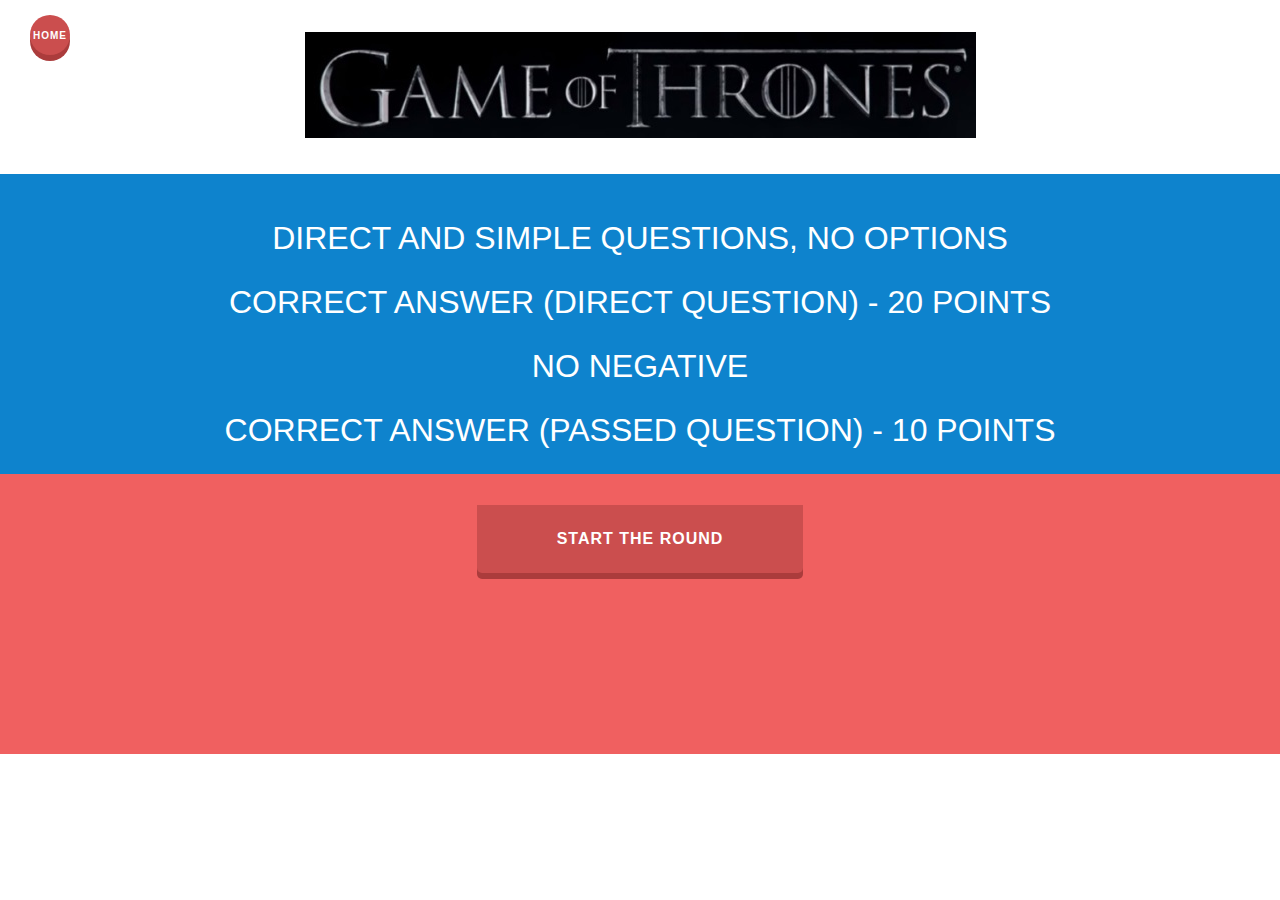
==== season1.html @ 9fb12e99 "Full APP" ====
<!DOCTYPE html>
<html>
	<head>

 <script type = "text/javascript"  src = "js/jquery-1.12.4.js"></script>
		<link rel="stylesheet" type="text/css" href="css/default.css" />
		<link rel="stylesheet" type="text/css" href="css/component.css" />
    <script src="js/index.js"></script>

	</head>
	<body>
		<div class="container">
			<header>
				<p><img src="images/GoT.jpg"></img> <button class="btn btn-2 btn-2i" style="position: absolute;top: 0;left: 0;" id="home">HOME</button> </p>
      </header>

      <section class="color-1" style="height:300px">
        <p id="question" class="question" style="font-size:2em; margin-top:-10px; text-transform: uppercase; line-height:200%"> DIRECT AND SIMPLE QUESTIONS, NO OPTIONS <br> CORRECT ANSWER (DIRECT QUESTION) - 20 POINTS <br> NO NEGATIVE <br> CORRECT ANSWER (PASSED QUESTION) - 10 POINTS </p>
      </section>
	<section class="color-2" style="height:280px">
    <button class="btn btn-2 btn-2b" id="start-round">Start the Round</button>
    <button class="btn btn-2 btn-2b" id="next-ques" style="display:none">Next Question</button>

  </section>

</div>
	</body>
</html>
---- css/default.css ----
*, *:after, *:before { -webkit-box-sizing: border-box; -moz-box-sizing: border-box; box-sizing: border-box; }
body, html { font-size: 100%; padding: 0; margin: 0; height: 100%;}



body {
	font-family: 'Lato', Calibri, Arial, sans-serif;
	color: #89867e;
	background: #fff;
}

a {
	color: #888;
	text-decoration: none;
}
/* Header Style */
.main,
.container > header {
	margin: 0 auto;
	padding: 1em;
}

.container > header {
	text-align: center;
}

.container > header h1 {
	font-size: 2.625em;
	line-height: 1.3;
	margin: 0;
	font-weight: 300;
}

.container > header span {
	display: block;
	font-size: 60%;
	opacity: 0.5;
	padding: 0 0 0.6em 0.1em;
}


.container {
	height: 100%;
	position: relative;
}

.container > section {
	margin: 0 auto;
	padding: 1em 2em;
	text-align: center;
	color: #fff;
}

.container > section p {
	position: relative;
	margin: 0;
	padding: 0.8em;
	z-index: 1;
}

.container > section p.question {
	font-size: 8.4em;
}

.color-2 {
	background: #f06060;
	height: 330px;
}
.color-1 {
	background: #0e83cd;
}
---- css/component.css ----
.btn {
	border: none;
	font-family: inherit;
	font-size: inherit;
	color: inherit;
	background: none;
	cursor: pointer;
	padding: 25px 80px;
	display: inline-block;
	margin: 15px 30px;
	text-transform: uppercase;
	letter-spacing: 1px;
	font-weight: 700;
	outline: none;
	position: relative;
	-webkit-transition: all 0.3s;
	-moz-transition: all 0.3s;
	transition: all 0.3s;
}

.btn:after {
	content: '';
	position: absolute;
	z-index: -1;
	-webkit-transition: all 0.3s;
	-moz-transition: all 0.3s;
	transition: all 0.3s;
}

/* Pseudo elements for icons */
.btn:before,
 {
	font-family: 'icomoon';
	speak: none;
	font-style: normal;
	font-weight: normal;
	font-variant: normal;
	text-transform: none;
	line-height: 1;
	position: relative;
	-webkit-font-smoothing: antialiased;
}

/* Button 2 */
.btn-2 {
	background: #cb4e4e;
	color: #fff;
	box-shadow: 0 6px #ab3c3c;
	-webkit-transition: none;
	-moz-transition: none;
	transition: none;
}



/* Button 2b */
.btn-2b {
	border-radius: 0 0 5px 5px;
}

.btn-2b:hover {
	box-shadow: 0 8px #ab3c3c;
	/*top: -2px;*/
}

.btn-2b:active {
	box-shadow: 0 0 #ab3c3c;
	top: 6px;
}

.btn-2i {
	border-radius: 50%;
	width: 40px;
	height: 40px;
	padding: 0;
	font-size: 10px;
}

.btn-2i:hover {
	box-shadow: 0 4px #ab3c3c;
	top: 2px;
}

.btn-2i:active {
	box-shadow: 0 0 #ab3c3c;
	top: 6px;
}
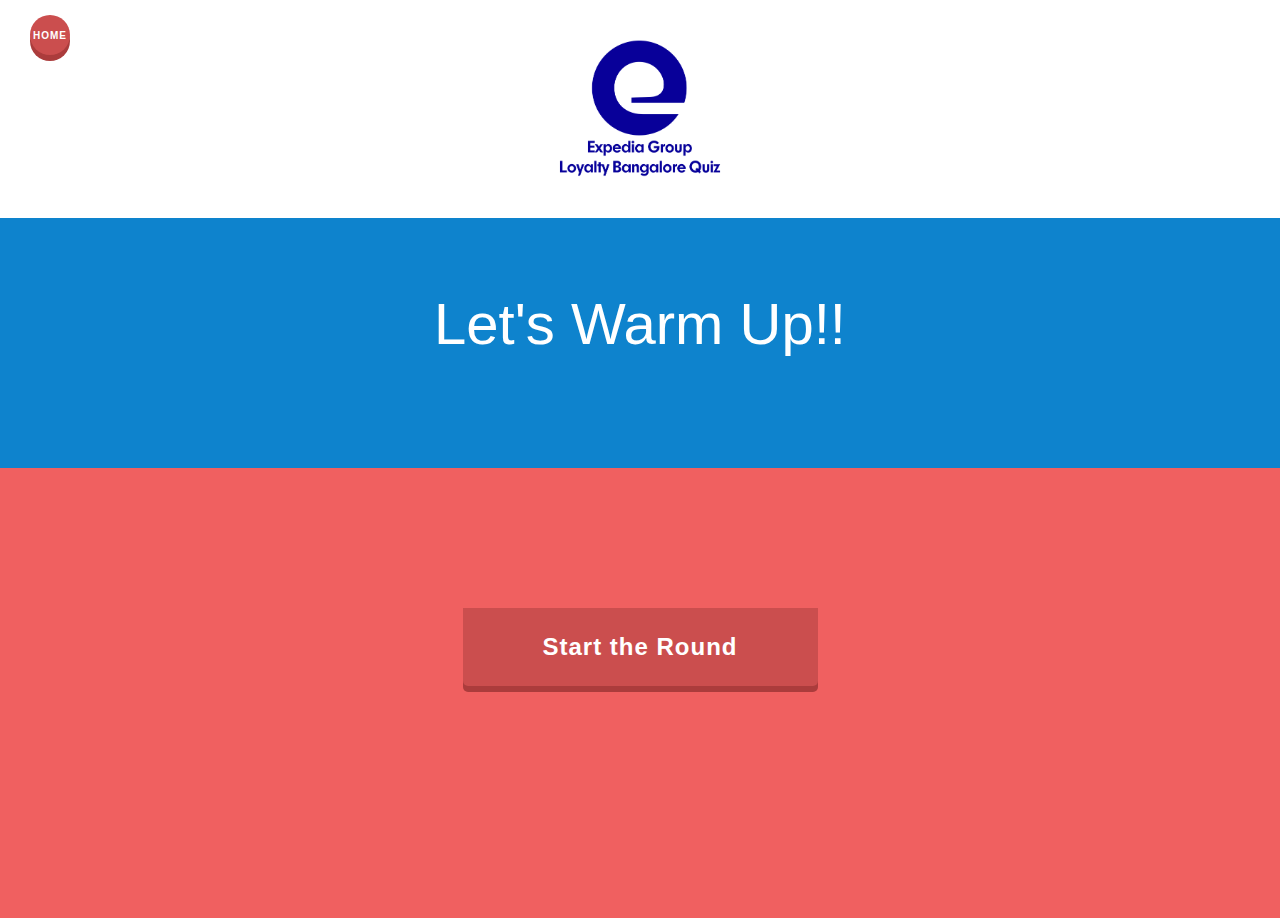
==== commit fb46aeb1: "final format" ====
--- a/season1.html
+++ b/season1.html
@@ -11,18 +11,18 @@
 	<body>
 		<div class="container">
 			<header>
-				<p><img src="images/GoT.jpg"></img> <button class="btn btn-2 btn-2i" style="position: absolute;top: 0;left: 0;" id="home">HOME</button> </p>
+				<p><img src="images/expedia.png" height="150px"></img> <button class="btn btn-2 btn-2i" style="position: absolute;top: 0;left: 0;" id="home">HOME</button> </p>
       </header>
 
-      <section class="color-1" style="height:300px">
-        <p id="question" class="question" style="font-size:2em; margin-top:-10px; text-transform: uppercase; line-height:200%"> DIRECT AND SIMPLE QUESTIONS, NO OPTIONS <br> CORRECT ANSWER (DIRECT QUESTION) - 20 POINTS <br> NO NEGATIVE <br> CORRECT ANSWER (PASSED QUESTION) - 10 POINTS </p>
-      </section>
-	<section class="color-2" style="height:280px">
-    <button class="btn btn-2 btn-2b" id="start-round">Start the Round</button>
+      <section class="color-1" style="height:250px">
+        <p id="question" class="question" style="font-size:58px; text-align:center;  line-height:150%"> Let's Warm Up!!</p>
+			</section>
+	<section class="color-2" style="height:450px; font-size:1.5em ">
+    <button class="btn btn-2 btn-2b" id="start-round" style="top:25%"">Start the Round</button>
     <button class="btn btn-2 btn-2b" id="next-ques" style="display:none">Next Question</button>
 
   </section>
-
+<!-- text-transform: uppercase; -->
 </div>
 	</body>
 </html>
--- a/css/default.css
+++ b/css/default.css
@@ -66,7 +66,7 @@
 
 .color-2 {
 	background: #f06060;
-	height: 330px;
+	height: 430px;
 }
 .color-1 {
 	background: #0e83cd;
--- a/css/component.css
+++ b/css/component.css
@@ -9,7 +9,6 @@
 	padding: 25px 80px;
 	display: inline-block;
 	margin: 15px 30px;
-	text-transform: uppercase;
 	letter-spacing: 1px;
 	font-weight: 700;
 	outline: none;
